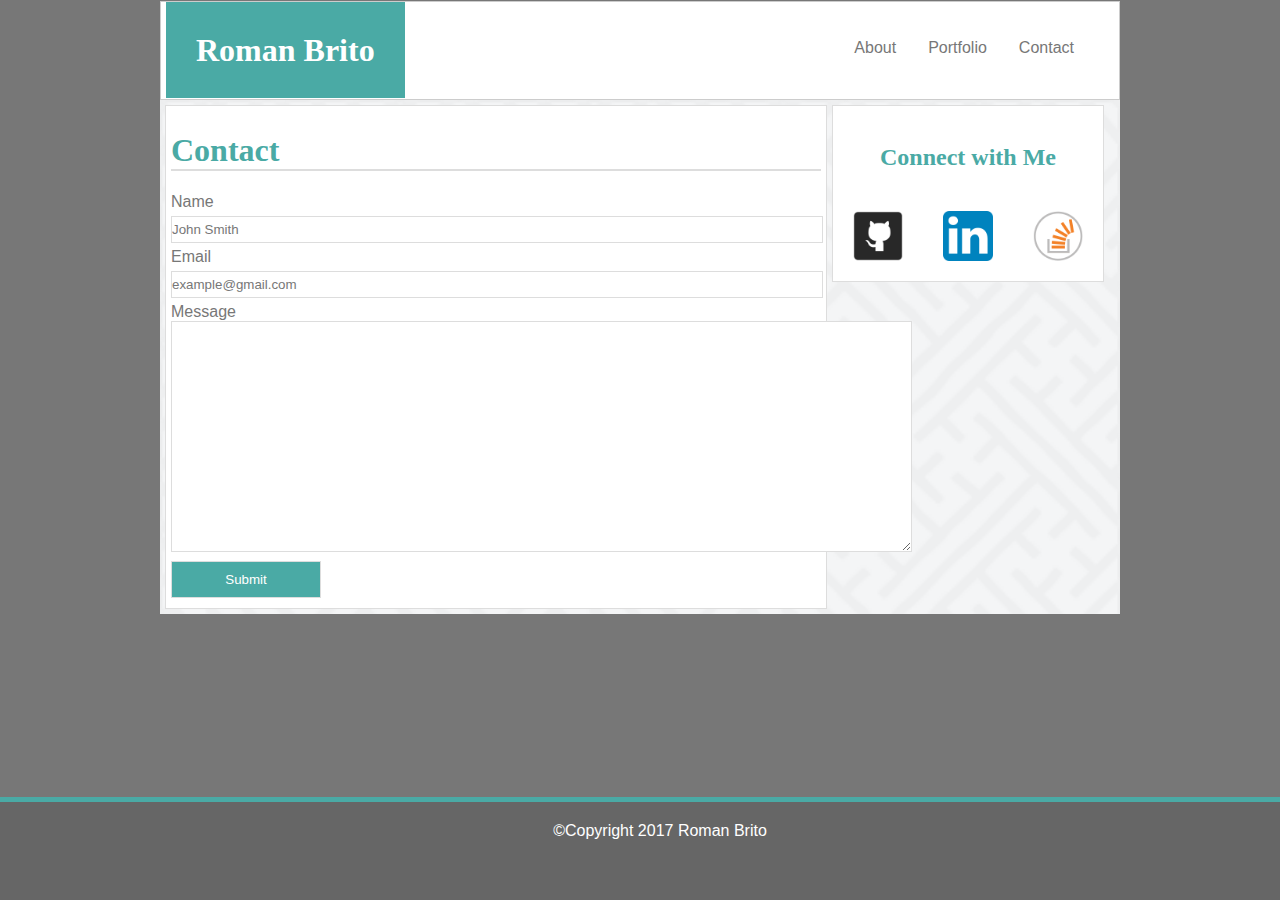
==== contact.html @ 7e622953 "homework" ====
<!DOCTYPE html>
<html lang="en">
<head>
  <meta charset="utf-8">
  <meta name="viewport" content="width=device-width, initial-scale=1.0">
  <meta http-equiv="X-UA-Compatible" content="ie=edge">
  <link href="assets/css/style.css" rel="stylesheet" type="text/css">
  <title>Contact</title>
</head>
<body>
<div id="container">
  <nav>
    <ul>
      <li><a href="index.html">About</a></li>
      <li><a href="portfolio.html">Portfolio</a></li>
      <li><a href="contact.html">Contact</a></li>
    </ul>
  </nav>

  <header>
    <h1>Roman Brito</h1>
  </header>

<div id="wrapper" class="clear">
  <section>
    <h1>Contact</h1>
    <article>
		<form>
        Name <br/> <input type="text" name="name" value="John Smith" /><br/>
        Email <br/> <input type="email" name="email" value="example@gmail.com"><br/>
		Message <br/> <textarea cols="90" rows="15"></textarea><br/>
        <input type="submit">
		</form>
	</article>

    </section>

    <aside></br>
      <h2>Connect with Me</h2>
    <a href="https://github.com/"target="_blank"><img src="assets/images/git.png" alt="GitHub"style="width:50px;height:50px;"></a>
    <a href="https://www.linkedin.com/"target="_blank"><img src="assets/images/linkedin-128.png" alt="linkedin"style="width:50px;height:50px;"></a>
    <a href="http://stackoverflow.com/"target="_blank"><img src="assets/images/stackoverflow-128.png" alt="stackoverflow"style="width:50px;height:50px;"></a>
  </aside>
</div>

<footer>
&copy;Copyright 2017 Roman Brito
</footer>
</div>
</body>
</html>
---- assets/css/style.css ----
html{
	/* stiky footer
	position: relative;
	min-height: 100%;*/
}

body {
	background: #777;
	width: 960px;
	margin: auto;
	font-family: 'Arial', 'Helvetica Neue', Helvetica, sans-serif;
	color: #777777;
}

/*
#container  {
	border: solid #cccccc 1px;
	margin-top: 20px;
	padding: 3px;
}
*/
#wrapper {
	background-image:url("../../assets/images/background.png");
	background-size: cover;
}
/* Navegation */
ul {
	margin: 0;
	padding: 0;
	list-style: none;
}
li a {
	display: block;
	padding: 8px 16px;
	text-decoration: none;
	color: #777777;
}
li a:hover {
	background-color: #555;
	color: white;
}
li {
	float: left;
}
a {
	padding: 20px;
	display: block;
	float: left;
}

nav{
	float: right;
	padding: 30px;
}
/* end navegation */

/* Header*/
header {
	padding: 30px 5px;
	background: #ffffff;
	border: solid 1px #cccccc;
	margin-top: 1px;
}

header h1 {
	background: #4aaaa5;
	color: #ffffff;
	display: inline;
	padding: 30px;
}

h1,h2{
	color: #4aaaa5;
	font-family: 'Georgia', Times, Times New Roman, serif;
}


.clear{
  /*clearfix*/
clear:both;
width: 100%;
overflow: auto;
}

section {
	width: 650px;
	float: left;
	background: #ffffff;
	padding: 5px;
	margin: 5px;
	border: solid #dddddd 1px;
}

section h1 {
	border-bottom: solid #dddddd 2px;
}
.left {
	float: left;
	padding: 5px;
	margin: 5px;
}
aside {
	background: #ffffff;
	width: 270px;
	height: 175px;
  margin-top: 5px;
	float: left;
	text-align: center;
	border: solid #dddddd 1px;
}

footer{
	background: #666666;
	color: #ffffff;
	text-align: center;
	padding: 20px;
	border-top: solid #4aaaa5 5px;
	/* stiky footer */
	position: absolute;
	left: 0;
	bottom: 0;
	height: 58px;
	width: 100%;

}

/* Form */
form input {
    width: 100%;
    padding: 5px 0;
    margin: 5px 0;
    border: solid #dddddd 1px;
		font-family: 'Arial', 'Helvetica Neue', Helvetica, sans-serif;
		color:#777777;
}

textarea{
	border: solid #dddddd 1px;
}
input[type="submit"] {
    background: #4aaaa5;
    color: #ffffff;
    width: 150px;
    padding: 10px;
}

td img {
    width: 200px;
    height: 100px;
}

table {
	padding-left:130px;
}

td h3 {
    background: #4aaaa5;
    color: #ffffff;
    padding: 10px;
    position: absolute;
    margin-top: -55px;
    text-align: center;
    width: 180px;
}
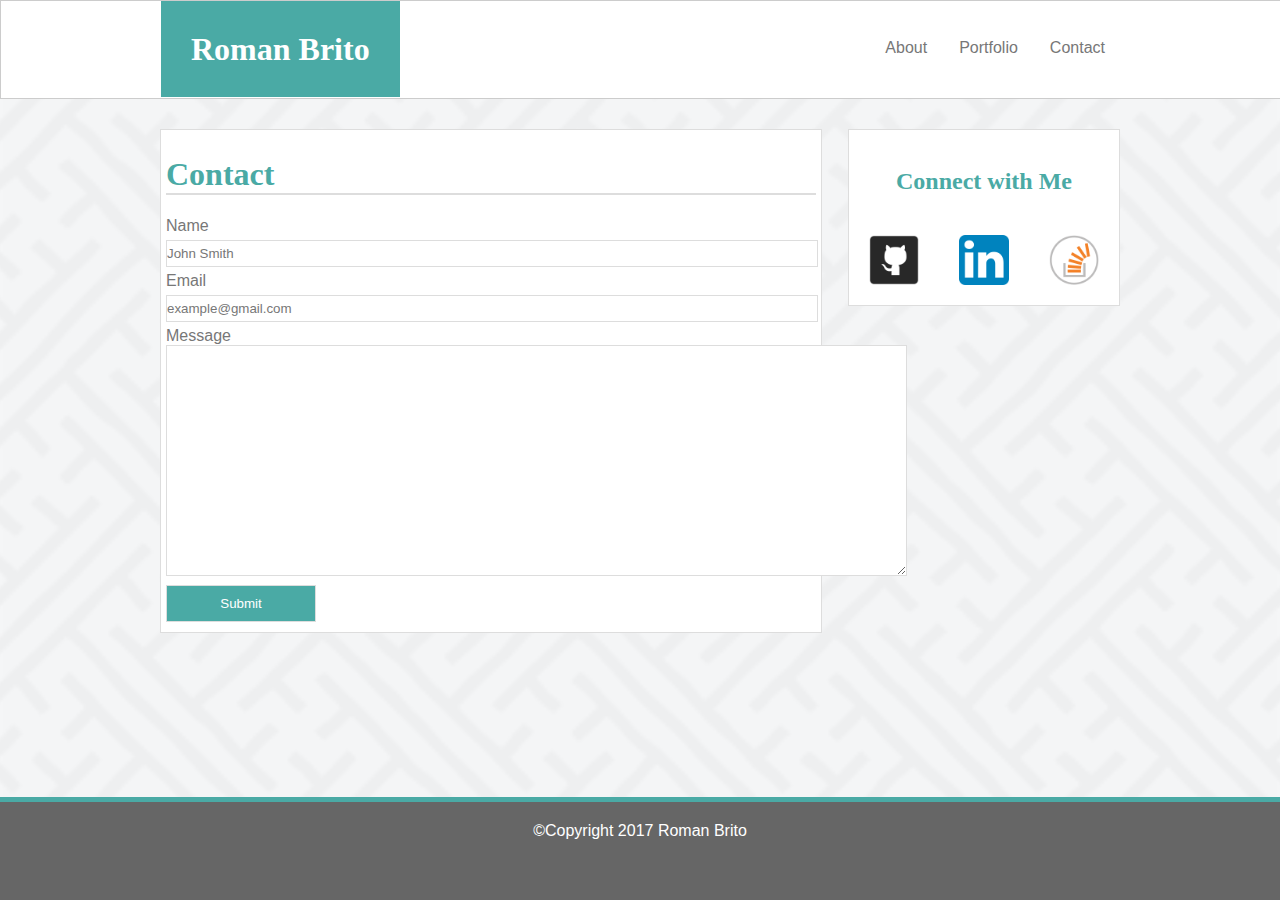
==== commit c8fa9510: "background and header fixed" ====
--- a/contact.html
+++ b/contact.html
@@ -8,17 +8,17 @@
   <title>Contact</title>
 </head>
 <body>
-<div id="container">
-  <nav>
-    <ul>
-      <li><a href="index.html">About</a></li>
-      <li><a href="portfolio.html">Portfolio</a></li>
-      <li><a href="contact.html">Contact</a></li>
-    </ul>
-  </nav>
-
   <header>
-    <h1>Roman Brito</h1>
+    <div id="container">
+      <h1>Roman Brito</h1>
+      <nav>
+        <ul>
+          <li><a href="index.html">About</a></li>
+          <li><a href="portfolio.html">Portfolio</a></li>
+          <li><a href="contact.html">Contact</a></li>
+        </ul>
+      </nav>
+    </div>
   </header>
 
 <div id="wrapper" class="clear">
--- a/assets/css/style.css
+++ b/assets/css/style.css
@@ -5,23 +5,30 @@
 }
 
 body {
-	background: #777;
-	width: 960px;
+  background-image:url("../../assets/images/background.png");
+	background-size: cover;
 	margin: auto;
 	font-family: 'Arial', 'Helvetica Neue', Helvetica, sans-serif;
 	color: #777777;
 }
 
-/*
+header {
+  margin: 0;
+  width: 100%;
+  padding: 0;
+  background: #ffffff;
+  border: solid 1px #cccccc;
+}
+
 #container  {
-	border: solid #cccccc 1px;
-	margin-top: 20px;
-	padding: 3px;
+  width: 960px;
+  margin: 0 auto;
+  padding: 30px 5px;
 }
-*/
+
 #wrapper {
-	background-image:url("../../assets/images/background.png");
-	background-size: cover;
+	width: 960px;
+  margin: auto;
 }
 /* Navegation */
 ul {
@@ -50,17 +57,8 @@
 
 nav{
 	float: right;
-	padding: 30px;
 }
 /* end navegation */
-
-/* Header*/
-header {
-	padding: 30px 5px;
-	background: #ffffff;
-	border: solid 1px #cccccc;
-	margin-top: 1px;
-}
 
 header h1 {
 	background: #4aaaa5;
@@ -87,7 +85,7 @@
 	float: left;
 	background: #ffffff;
 	padding: 5px;
-	margin: 5px;
+  margin-top: 30px;
 	border: solid #dddddd 1px;
 }
 
@@ -103,8 +101,8 @@
 	background: #ffffff;
 	width: 270px;
 	height: 175px;
-  margin-top: 5px;
-	float: left;
+  margin-top: 30px;
+  float: right;
 	text-align: center;
 	border: solid #dddddd 1px;
 }
@@ -113,7 +111,7 @@
 	background: #666666;
 	color: #ffffff;
 	text-align: center;
-	padding: 20px;
+	padding: 20px 0;
 	border-top: solid #4aaaa5 5px;
 	/* stiky footer */
 	position: absolute;
@@ -145,12 +143,12 @@
 }
 
 td img {
-    width: 200px;
-    height: 100px;
+    width: 300px;
+    height: 150px;
 }
 
 table {
-	padding-left:130px;
+  margin: auto;
 }
 
 td h3 {
@@ -160,5 +158,5 @@
     position: absolute;
     margin-top: -55px;
     text-align: center;
-    width: 180px;
+    width: 280px;
 }
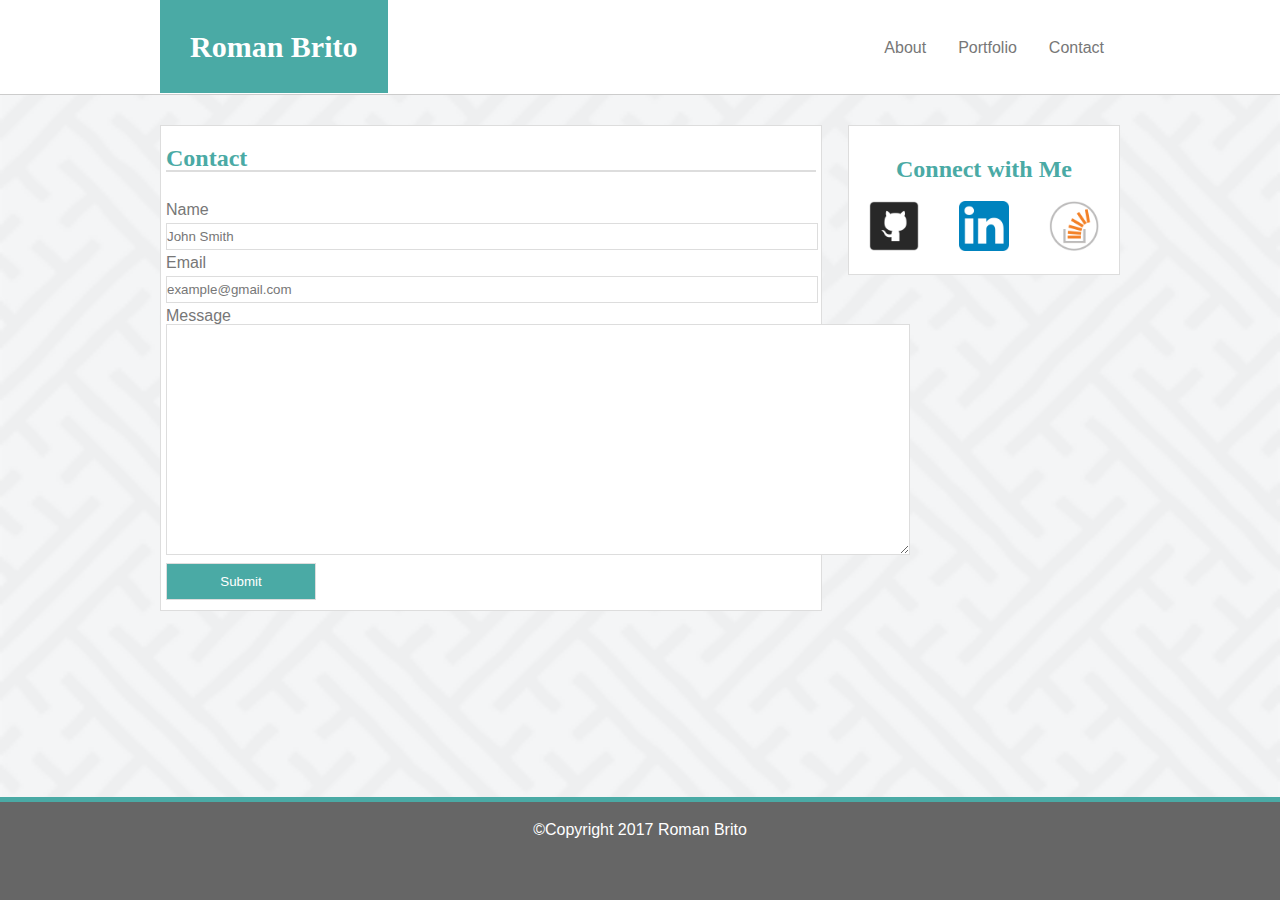
==== commit 26ca4502: "fixed stiky and h1,2,3,4" ====
--- a/contact.html
+++ b/contact.html
@@ -4,6 +4,7 @@
   <meta charset="utf-8">
   <meta name="viewport" content="width=device-width, initial-scale=1.0">
   <meta http-equiv="X-UA-Compatible" content="ie=edge">
+  <link href="assets/css/reset.css" rel="stylesheet" type="text/css">
   <link href="assets/css/style.css" rel="stylesheet" type="text/css">
   <title>Contact</title>
 </head>
@@ -23,7 +24,7 @@
 
 <div id="wrapper" class="clear">
   <section>
-    <h1>Contact</h1>
+    <h2>Contact</h2>
     <article>
 		<form>
         Name <br/> <input type="text" name="name" value="John Smith" /><br/>
@@ -36,7 +37,7 @@
     </section>
 
     <aside></br>
-      <h2>Connect with Me</h2>
+      <h3>Connect with Me</h3>
     <a href="https://github.com/"target="_blank"><img src="assets/images/git.png" alt="GitHub"style="width:50px;height:50px;"></a>
     <a href="https://www.linkedin.com/"target="_blank"><img src="assets/images/linkedin-128.png" alt="linkedin"style="width:50px;height:50px;"></a>
     <a href="http://stackoverflow.com/"target="_blank"><img src="assets/images/stackoverflow-128.png" alt="stackoverflow"style="width:50px;height:50px;"></a>
--- a/assets/css/style.css
+++ b/assets/css/style.css
@@ -1,7 +1,5 @@
 html{
-	/* stiky footer
-	position: relative;
-	min-height: 100%;*/
+
 }
 
 body {
@@ -17,13 +15,13 @@
   width: 100%;
   padding: 0;
   background: #ffffff;
-  border: solid 1px #cccccc;
+  border-bottom: solid 1px #cccccc;
 }
 
 #container  {
   width: 960px;
   margin: 0 auto;
-  padding: 30px 5px;
+  padding: 32px 0px;
 }
 
 #wrapper {
@@ -60,19 +58,45 @@
 }
 /* end navegation */
 
-header h1 {
+h1,h2,h3{
+	color: #4aaaa5;
+	font-family: 'Georgia', Times, Times New Roman, serif;
+}
+
+h1 {
 	background: #4aaaa5;
 	color: #ffffff;
 	display: inline;
 	padding: 30px;
+  font-size: 30px;
+  font-weight: bold;
 }
 
-h1,h2{
-	color: #4aaaa5;
-	font-family: 'Georgia', Times, Times New Roman, serif;
+h2,h3 {
+  font-size: 24px;
+  font-weight: bold;
+  padding-top: 15px;
+}
+h2{
+border-bottom: solid #dddddd 2px;
 }
 
+h4 {
+    background: #4aaaa5;
+    color: #ffffff;
+    padding: 10px;
+    position: absolute;
+    margin-top: -55px;
+    text-align: center;
+    width: 280px;
+    font-size: 18px;
+    font-weight: bold;
+    margin-left: 10px;
+}
 
+p{
+  margin: 16px 0;
+}
 .clear{
   /*clearfix*/
 clear:both;
@@ -89,9 +113,11 @@
 	border: solid #dddddd 1px;
 }
 
-section h1 {
-	border-bottom: solid #dddddd 2px;
+article {
+    padding-top: 30px;
 }
+
+
 .left {
 	float: left;
 	padding: 5px;
@@ -100,7 +126,6 @@
 aside {
 	background: #ffffff;
 	width: 270px;
-	height: 175px;
   margin-top: 30px;
   float: right;
 	text-align: center;
@@ -145,18 +170,9 @@
 td img {
     width: 300px;
     height: 150px;
+    padding: 10px;
 }
 
 table {
   margin: auto;
 }
-
-td h3 {
-    background: #4aaaa5;
-    color: #ffffff;
-    padding: 10px;
-    position: absolute;
-    margin-top: -55px;
-    text-align: center;
-    width: 280px;
-}
